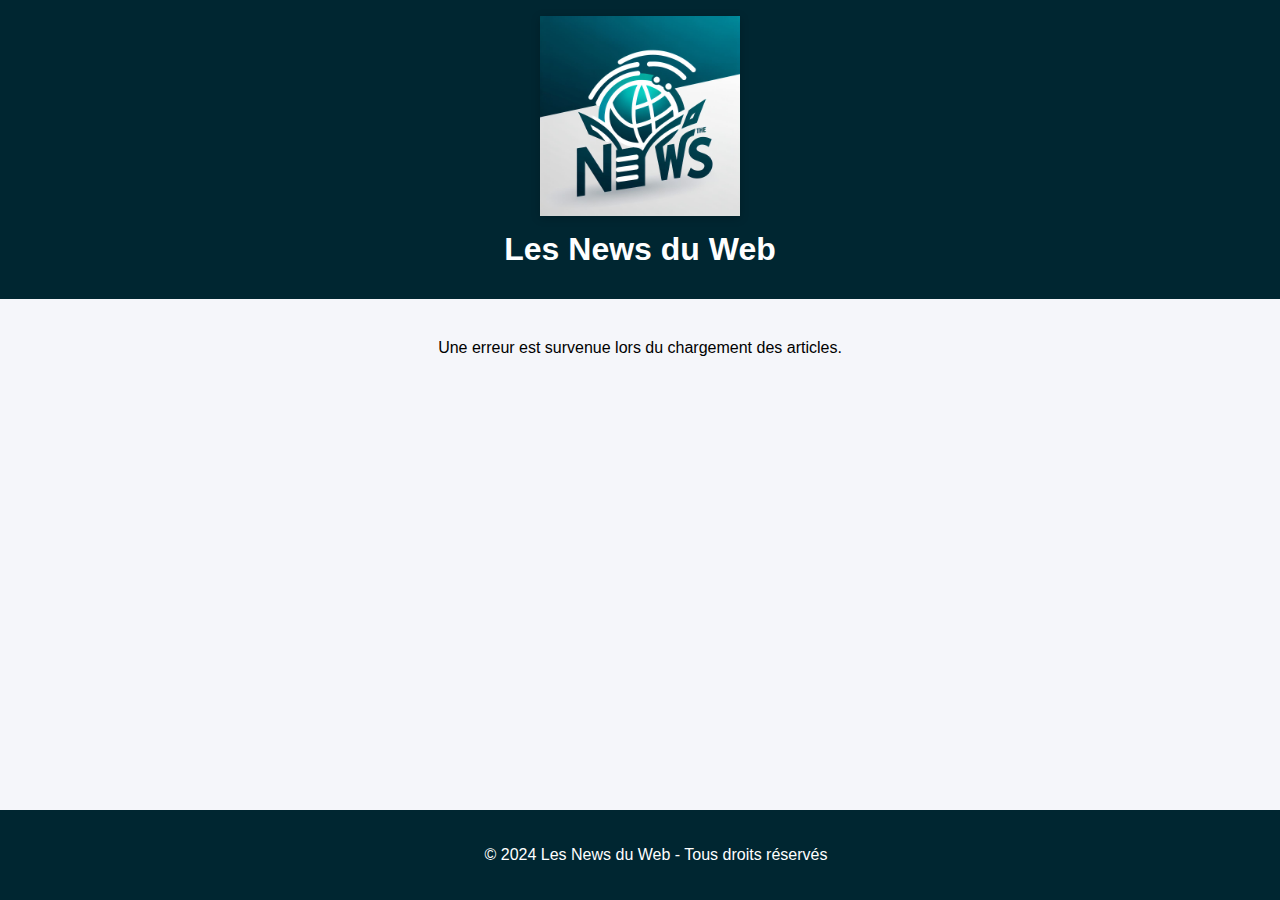
==== index.html @ ea36b974 "init" ====
<html><head><base href="/" />
    <meta charset="UTF-8">
    <meta name="viewport" content="width=device-width, initial-scale=1.0">
    <title>Les News du Web</title>
    <style>
        :root {
            --primary-color: #002631;
            --secondary-color: #02BCB7;
            --text-color: #333;
            --background-color: #f5f6fa;
        }

        body {
            margin: 0;
            padding: 0;
            font-family: 'Arial', sans-serif;
            background-color: var(--background-color);
            line-height: 1.6;
            min-height: 100vh;
            display: flex;
            flex-direction: column;
        }

        header {
            background-color: var(--primary-color);
            padding: 1rem;
            text-align: center;
        }

        .logo {
            max-width: 200px;
            height: auto;
        }

        .header-title {
            color: white;
            margin: 0.5rem 0;
            font-size: 2rem;
        }

        .container {
            max-width: 1200px;
            margin: 0 auto;
            padding: 20px;
            flex: 1;
        }

        .articles {
            display: flex;
            flex-wrap: wrap;
            gap: 2rem;
            opacity: 0;
            transform: translateY(20px);
            transition: opacity 0.5s ease, transform 0.5s ease;
        }

        .article {
            flex: 1;
            min-width: 350px;
            background: white;
            border-radius: 10px;
            padding: 20px;
            box-shadow: 0 2px 5px rgba(0,0,0,0.1);
            border-top: 3px solid var(--secondary-color);
        }

        .articles.loaded {
            opacity: 1;
            transform: translateY(0);
        }

        .article-image {
            width: 100%;
            height: 200px;
            background-color: #eee;
            margin-bottom: 1rem;
            border-radius: 5px;
            background-size: cover;
            background-position: center;
        }

        .article-title {
            color: var(--primary-color);
            margin: 0.5rem 0;
        }

        .article-subtitle {
            color: var(--secondary-color);
            margin-bottom: 1rem;
        }

        .article-meta {
            display: flex;
            justify-content: space-between;
            color: #666;
            font-size: 0.9rem;
            margin-top: 1rem;
            padding-top: 1rem;
            border-top: 1px solid var(--secondary-color);
        }

        footer {
            background-color: var(--primary-color);
            color: white;
            text-align: center;
            padding: 1rem;
            position: sticky;
            bottom: 0;
            width: 100%;
        }

        .loading-placeholder {
            background: linear-gradient(90deg, #f0f0f0 25%, #e0e0e0 50%, #f0f0f0 75%);
            background-size: 200% 100%;
            animation: loading 1.5s infinite;
        }

        @keyframes loading {
            0% { background-position: -200% 0; }
            100% { background-position: 200% 0; }
        }

        .site-logo {
            width: 200px;
            height: auto;
            filter: drop-shadow(0 2px 4px rgba(0,0,0,0.2));
        }

        @media (max-width: 480px) {
            .site-logo {
                width: 150px;
            }
            
            .header-title {
                font-size: 1.5rem;
            }
        }
    </style>
</head>
<body>
    <header>
        <img src="Designer.png" alt="Les News du Web" class="site-logo">
        <h1 class="header-title">Les News du Web</h1>
    </header>

    <div class="container">
        <div class="articles loaded" id="articles">
            <!-- Initial placeholders -->
            <article class="article">
                <div class="article-image loading-placeholder"></div>
                <div class="article-title loading-placeholder" style="height: 24px; margin-bottom: 10px;"></div>
                <div class="article-subtitle loading-placeholder" style="height: 20px; width: 70%;"></div>
                <div class="article-content loading-placeholder" style="height: 100px; margin: 10px 0;"></div>
                <div class="article-meta loading-placeholder" style="height: 20px;"></div>
            </article>
            <article class="article">
                <div class="article-image loading-placeholder"></div>
                <div class="article-title loading-placeholder" style="height: 24px; margin-bottom: 10px;"></div>
                <div class="article-subtitle loading-placeholder" style="height: 20px; width: 70%;"></div>
                <div class="article-content loading-placeholder" style="height: 100px; margin: 10px 0;"></div>
                <div class="article-meta loading-placeholder" style="height: 20px;"></div>
            </article>
            <article class="article">
                <div class="article-image loading-placeholder"></div>
                <div class="article-title loading-placeholder" style="height: 24px; margin-bottom: 10px;"></div>
                <div class="article-subtitle loading-placeholder" style="height: 20px; width: 70%;"></div>
                <div class="article-content loading-placeholder" style="height: 100px; margin: 10px 0;"></div>
                <div class="article-meta loading-placeholder" style="height: 20px;"></div>
            </article>
        </div>
    </div>

    <footer>
        <p>© 2024 Les News du Web - Tous droits réservés</p>
    </footer>

    <script>
        function createArticleElement(article) {
            return `
                <article class="article">
                    <div class="article-image" style="background-image: url('${article.image}');"></div>
                    <h2 class="article-title">${article.title1}</h2>
                    <h3 class="article-subtitle">${article.title2}</h3>
                    <div class="article-content">${article.content}</div>
                    <div class="article-meta">
                        <span class="article-date">${new Date(article.date).toLocaleDateString()}</span>
                        <span class="article-author">${article.author}</span>
                    </div>
                </article>
            `;
        }

        async function loadArticles() {
            const articlesContainer = document.getElementById('articles');

            try {
                const response = await fetch('https://startechs-2024-default-rtdb.europe-west1.firebasedatabase.app/blog.json');
                if (!response.ok) {
                    throw new Error('Network response was not ok');
                }
                const articles = await response.json();
                
                // Sort articles by date in descending order
                const sortedArticles = articles.sort((a, b) => new Date(b.date) - new Date(a.date));
                
                articlesContainer.innerHTML = sortedArticles.map(createArticleElement).join('');

            } catch (error) {
                console.error('Error fetching articles:', error);
                articlesContainer.innerHTML = '<p>Une erreur est survenue lors du chargement des articles.</p>';
            }
        }

        // Load articles when the page loads
        document.addEventListener('DOMContentLoaded', loadArticles);
    </script>
</body></html>
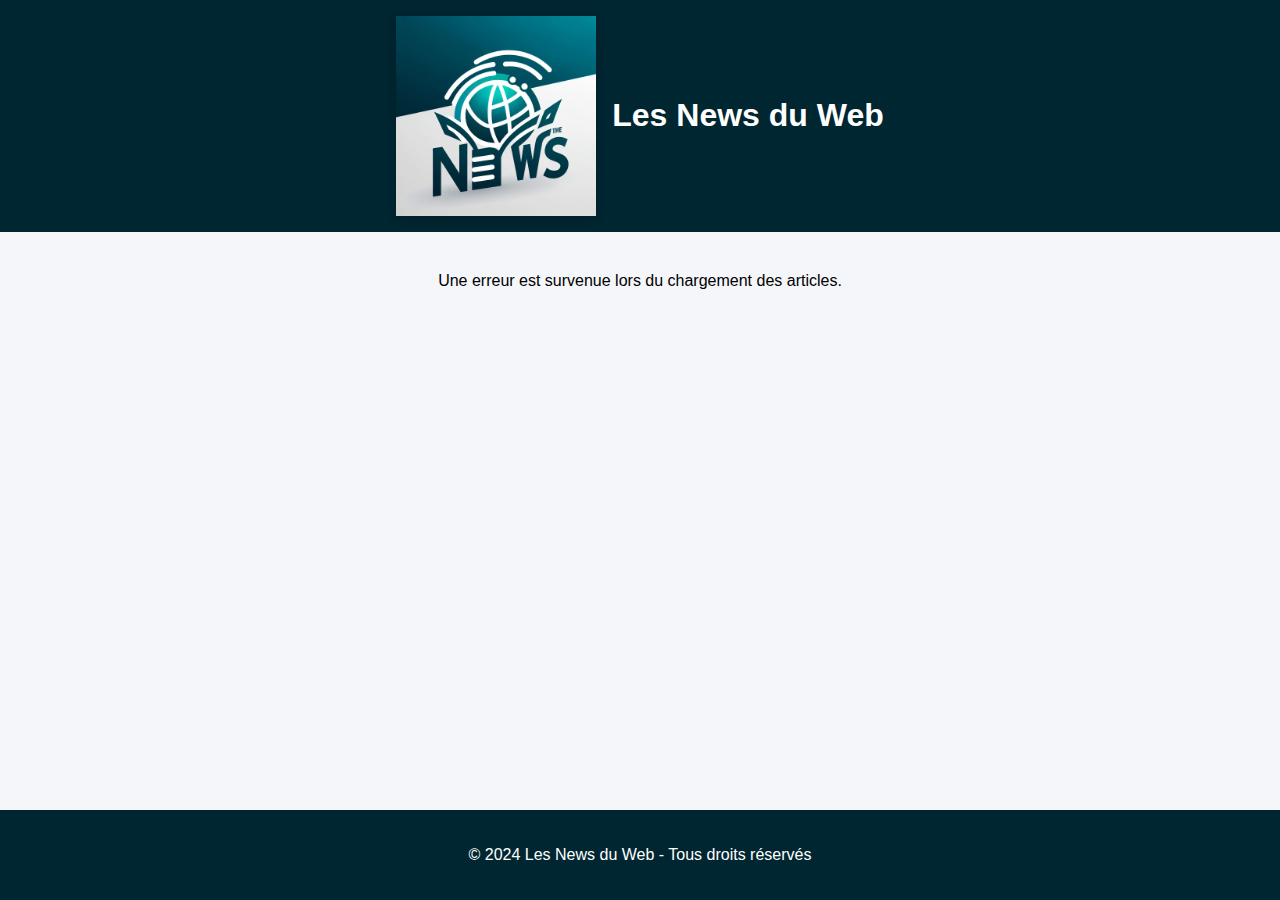
==== commit 78544b15: "last update" ====
--- a/index.html
+++ b/index.html
@@ -1,171 +1,48 @@
-<html><head><base href="/" />
+<!doctype html>
+<html lang="fr">
+    <head>
+    <base href="/" />
     <meta charset="UTF-8">
     <meta name="viewport" content="width=device-width, initial-scale=1.0">
     <title>Les News du Web</title>
-    <style>
-        :root {
-            --primary-color: #002631;
-            --secondary-color: #02BCB7;
-            --text-color: #333;
-            --background-color: #f5f6fa;
-        }
-
-        body {
-            margin: 0;
-            padding: 0;
-            font-family: 'Arial', sans-serif;
-            background-color: var(--background-color);
-            line-height: 1.6;
-            min-height: 100vh;
-            display: flex;
-            flex-direction: column;
-        }
-
-        header {
-            background-color: var(--primary-color);
-            padding: 1rem;
-            text-align: center;
-        }
-
-        .logo {
-            max-width: 200px;
-            height: auto;
-        }
-
-        .header-title {
-            color: white;
-            margin: 0.5rem 0;
-            font-size: 2rem;
-        }
-
-        .container {
-            max-width: 1200px;
-            margin: 0 auto;
-            padding: 20px;
-            flex: 1;
-        }
-
-        .articles {
-            display: flex;
-            flex-wrap: wrap;
-            gap: 2rem;
-            opacity: 0;
-            transform: translateY(20px);
-            transition: opacity 0.5s ease, transform 0.5s ease;
-        }
-
-        .article {
-            flex: 1;
-            min-width: 350px;
-            background: white;
-            border-radius: 10px;
-            padding: 20px;
-            box-shadow: 0 2px 5px rgba(0,0,0,0.1);
-            border-top: 3px solid var(--secondary-color);
-        }
-
-        .articles.loaded {
-            opacity: 1;
-            transform: translateY(0);
-        }
-
-        .article-image {
-            width: 100%;
-            height: 200px;
-            background-color: #eee;
-            margin-bottom: 1rem;
-            border-radius: 5px;
-            background-size: cover;
-            background-position: center;
-        }
-
-        .article-title {
-            color: var(--primary-color);
-            margin: 0.5rem 0;
-        }
-
-        .article-subtitle {
-            color: var(--secondary-color);
-            margin-bottom: 1rem;
-        }
-
-        .article-meta {
-            display: flex;
-            justify-content: space-between;
-            color: #666;
-            font-size: 0.9rem;
-            margin-top: 1rem;
-            padding-top: 1rem;
-            border-top: 1px solid var(--secondary-color);
-        }
-
-        footer {
-            background-color: var(--primary-color);
-            color: white;
-            text-align: center;
-            padding: 1rem;
-            position: sticky;
-            bottom: 0;
-            width: 100%;
-        }
-
-        .loading-placeholder {
-            background: linear-gradient(90deg, #f0f0f0 25%, #e0e0e0 50%, #f0f0f0 75%);
-            background-size: 200% 100%;
-            animation: loading 1.5s infinite;
-        }
-
-        @keyframes loading {
-            0% { background-position: -200% 0; }
-            100% { background-position: 200% 0; }
-        }
-
-        .site-logo {
-            width: 200px;
-            height: auto;
-            filter: drop-shadow(0 2px 4px rgba(0,0,0,0.2));
-        }
-
-        @media (max-width: 480px) {
-            .site-logo {
-                width: 150px;
-            }
-            
-            .header-title {
-                font-size: 1.5rem;
-            }
-        }
-    </style>
+    <!-- Added manifest.json link -->
+    <link rel="manifest" href="manifest.json">
+    <link rel="stylesheet" href="style.css">
+    <link rel="apple-touch-icon" href="apple-touch-icon.png" />
+    <meta name="apple-mobile-web-app-status-bar" content="#002631" />
+    <meta name="theme-color" content="#002631" />
+    <link rel="icon" href="favicon.ico" />
+    <link rel="icon" type="image/png" href="favicon-32x32.png" />
 </head>
-<body>
+<body>  <button id="installButton" class="install-button">Installer l'application</button>
     <header>
         <img src="Designer.png" alt="Les News du Web" class="site-logo">
         <h1 class="header-title">Les News du Web</h1>
+      
     </header>
 
     <div class="container">
         <div class="articles loaded" id="articles">
-            <!-- Initial placeholders -->
             <article class="article">
-                <div class="article-image loading-placeholder"></div>
-                <div class="article-title loading-placeholder" style="height: 24px; margin-bottom: 10px;"></div>
-                <div class="article-subtitle loading-placeholder" style="height: 20px; width: 70%;"></div>
-                <div class="article-content loading-placeholder" style="height: 100px; margin: 10px 0;"></div>
-                <div class="article-meta loading-placeholder" style="height: 20px;"></div>
+                <div class="loading-placeholder" style="height: 200px;"></div>
+                <div class="article-title loading-placeholder"></div>
+                <div class="article-subtitle loading-placeholder"></div>
+                <div class="article-content loading-placeholder"></div>
+                <div class="article-meta loading-placeholder"></div>
             </article>
             <article class="article">
-                <div class="article-image loading-placeholder"></div>
-                <div class="article-title loading-placeholder" style="height: 24px; margin-bottom: 10px;"></div>
-                <div class="article-subtitle loading-placeholder" style="height: 20px; width: 70%;"></div>
-                <div class="article-content loading-placeholder" style="height: 100px; margin: 10px 0;"></div>
-                <div class="article-meta loading-placeholder" style="height: 20px;"></div>
+                <div class="loading-placeholder" style="height: 200px;"></div>
+                <div class="article-title loading-placeholder"></div>
+                <div class="article-subtitle loading-placeholder"></div>
+                <div class="article-content loading-placeholder"></div>
+                <div class="article-meta loading-placeholder"></div>
             </article>
             <article class="article">
-                <div class="article-image loading-placeholder"></div>
-                <div class="article-title loading-placeholder" style="height: 24px; margin-bottom: 10px;"></div>
-                <div class="article-subtitle loading-placeholder" style="height: 20px; width: 70%;"></div>
-                <div class="article-content loading-placeholder" style="height: 100px; margin: 10px 0;"></div>
-                <div class="article-meta loading-placeholder" style="height: 20px;"></div>
+                <div class="loading-placeholder" style="height: 200px;"></div>
+                <div class="article-title loading-placeholder"></div>
+                <div class="article-subtitle loading-placeholder"></div>
+                <div class="article-content loading-placeholder"></div>
+                <div class="article-meta loading-placeholder"></div>
             </article>
         </div>
     </div>
@@ -174,44 +51,5 @@
         <p>© 2024 Les News du Web - Tous droits réservés</p>
     </footer>
 
-    <script>
-        function createArticleElement(article) {
-            return `
-                <article class="article">
-                    <div class="article-image" style="background-image: url('${article.image}');"></div>
-                    <h2 class="article-title">${article.title1}</h2>
-                    <h3 class="article-subtitle">${article.title2}</h3>
-                    <div class="article-content">${article.content}</div>
-                    <div class="article-meta">
-                        <span class="article-date">${new Date(article.date).toLocaleDateString()}</span>
-                        <span class="article-author">${article.author}</span>
-                    </div>
-                </article>
-            `;
-        }
-
-        async function loadArticles() {
-            const articlesContainer = document.getElementById('articles');
-
-            try {
-                const response = await fetch('https://startechs-2024-default-rtdb.europe-west1.firebasedatabase.app/blog.json');
-                if (!response.ok) {
-                    throw new Error('Network response was not ok');
-                }
-                const articles = await response.json();
-                
-                // Sort articles by date in descending order
-                const sortedArticles = articles.sort((a, b) => new Date(b.date) - new Date(a.date));
-                
-                articlesContainer.innerHTML = sortedArticles.map(createArticleElement).join('');
-
-            } catch (error) {
-                console.error('Error fetching articles:', error);
-                articlesContainer.innerHTML = '<p>Une erreur est survenue lors du chargement des articles.</p>';
-            }
-        }
-
-        // Load articles when the page loads
-        document.addEventListener('DOMContentLoaded', loadArticles);
-    </script>
+    <script src="main.js" defer></script>
 </body></html>--- a/style.css
+++ b/style.css
@@ -0,0 +1,182 @@
+:root {
+            --primary-color: #002631;
+            --secondary-color: #02BCB7;
+            --text-color: #333;
+            --background-color: #f5f6fa;
+        }
+
+        body {
+            margin: 0;
+            padding: 0;
+            font-family: 'Arial', sans-serif;
+            background-color: var(--background-color);
+            line-height: 1.6;
+            min-height: 100vh;
+            display: flex;
+            flex-direction: column;
+        }
+
+        header {
+            background-color: var(--primary-color);
+            padding: 1rem;
+            text-align: center;
+            display: flex;
+            align-items: center;
+            justify-content: center;
+            gap: 1rem;
+        }
+
+        .logo {
+            max-width: 200px;
+            height: auto;
+        }
+
+        .header-title {
+            color: white;
+            margin: 0;
+            font-size: 2rem;
+        }
+        .install-button {
+            position: fixed;
+            right: -3rem;
+            padding: 0.5rem 1rem;
+            background-color: var(--secondary-color);
+            color: white;
+            border: none;
+            border-radius: 5px;
+            cursor: pointer;
+            transition: background-color 0.3s ease;
+            display: none;
+            rotate: 90deg;
+            top: 25%;
+            z-index: 10;
+        }
+
+        .install-button:hover {
+            background-color: #029995;
+        }
+
+        .container {
+            max-width: 1200px;
+            margin: 0 auto;
+            padding: 20px;
+            flex: 1;
+        }
+
+        .articles {
+            display: flex;
+            flex-wrap: wrap;
+            gap: 2rem;
+            opacity: 0;
+            transform: translateY(20px);
+            transition: opacity 0.5s ease, transform 0.5s ease;
+        }
+
+        .article {
+            flex: 1;
+            min-width: 300px;
+            background: white;
+            border-radius: 10px;
+            padding: 20px;
+            box-shadow: 0 2px 5px rgba(0,0,0,0.1);
+            border-top: 3px solid var(--secondary-color);
+        }
+
+        .articles.loaded {
+            opacity: 1;
+            transform: translateY(0);
+        }
+
+        .article img {
+            width: 100%;
+            height: 200px;
+            object-fit: cover;
+            border-radius: 5px;
+            margin-bottom: 1rem;
+        }
+
+        .article-title {
+            color: var(--primary-color);
+            margin: 0.5rem 0;
+            height: 24px;
+            margin-bottom: 10px;
+        }
+
+        .article-subtitle {
+            color: var(--secondary-color);
+            margin-bottom: 1rem;
+            height: 20px;
+            width: 70%;
+        }
+
+        .article-content {
+            height: 100px;
+            margin: 10px 0;
+        }
+
+        .article-meta {
+            display: flex;
+            justify-content: space-between;
+            color: #666;
+            font-size: 0.9rem;
+            margin-top: 1rem;
+            padding-top: 1rem;
+            border-top: 1px solid var(--secondary-color);
+            height: 20px;
+        }
+
+        footer {
+            background-color: var(--primary-color);
+            color: white;
+            text-align: center;
+            padding: 1rem;
+            margin-top: auto;
+        }
+
+        .loading-placeholder {
+            background: linear-gradient(90deg, #f0f0f0 25%, #e0e0e0 50%, #f0f0f0 75%);
+            background-size: 200% 100%;
+            animation: loading 1.5s infinite;
+        }
+
+        @keyframes loading {
+            0% { background-position: -200% 0; }
+            100% { background-position: 200% 0; }
+        }
+
+        .site-logo {
+            width: 200px;
+            height: auto;
+            filter: drop-shadow(0 2px 4px rgba(0,0,0,0.2));
+        }
+
+        @media (max-width: 480px) {
+            .site-logo {
+                width: 120px;
+            }
+            
+            header {
+                flex-direction: column;
+            }
+            
+            .header-title {
+                font-size: 1.5rem;
+            }
+
+            .article {
+                min-width: 100%;
+                margin: 0;
+            }
+
+            .container {
+                padding: 10px;
+            }
+
+            .articles {
+                gap: 1rem;
+            }
+            .install-button {
+                position: static;
+                margin-top: 1rem;
+            }
+        }